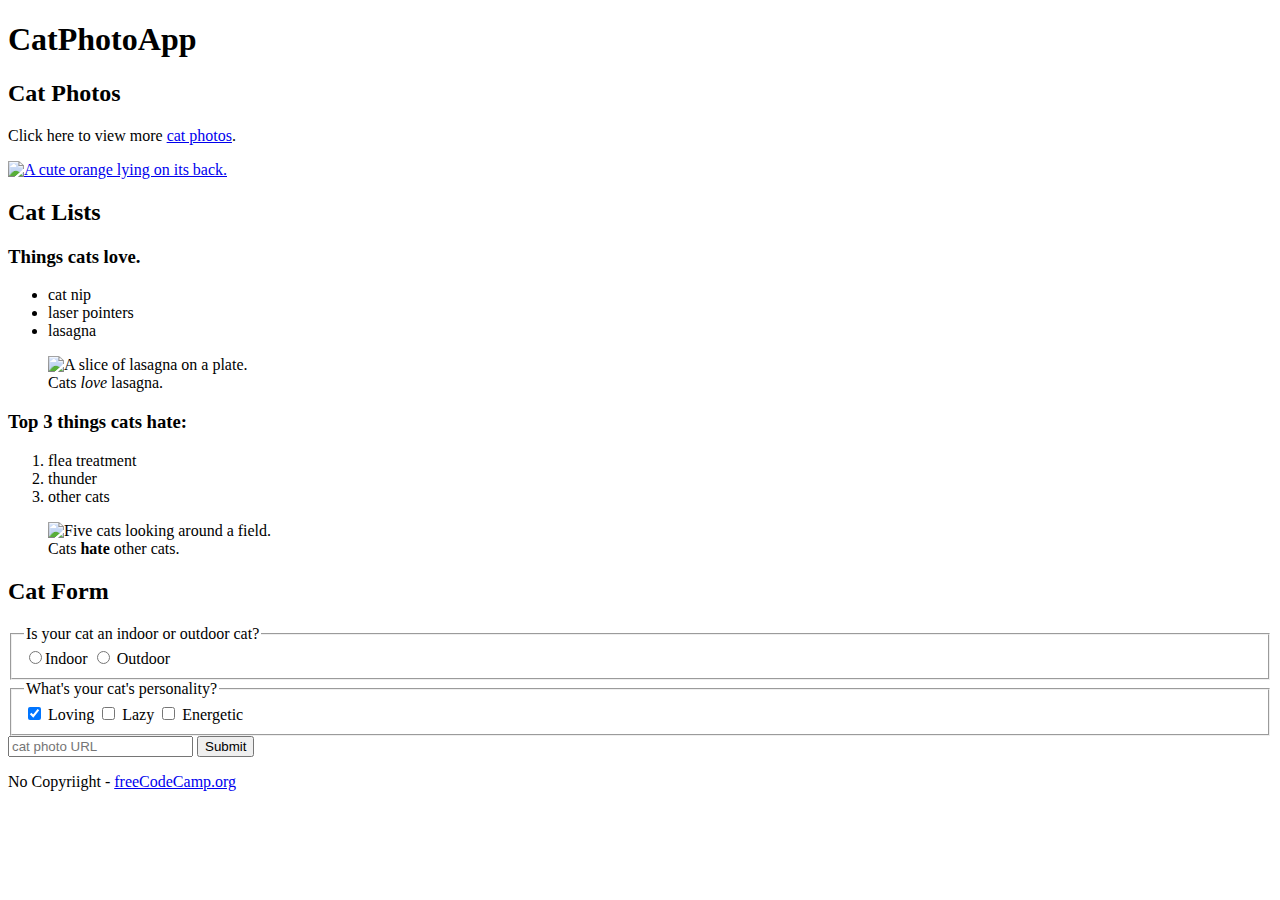
==== index.html @ e96f4b10 "Added code to html file" ====
<!DOCTYPE html>
 <html lang="en">
 <head>
    <meta charset="UTF-8" />
    <meta name="viewport" content="width=device-width, initial-scale=1">
    <meta attribute="value">
 <title>CatPhotoApp</title>
 </head>
 <body>
 <h1>CatPhotoApp</h1>
 <main>
    <section>
        <h2>Cat Photos</h2>
        <!--TODO: Add link to a cat photos-->
        <p>Click here to view more <a href="https://freecatphotoapp.com" target="_blank">cat photos</a>.</p>
        <a href="https://freecatphotoapp.com"><img src="https://cdn.freecodecamp.org/curriculum/cat-photo-app/relaxing-cat.jpg" 
        alt="A cute orange lying on its back."></a>
    </section>
    <section>
        <h2>Cat Lists</h2>
        <h3>Things cats love.</h3>
        <ul>
            <li>cat nip</li>
            <li>laser pointers</li>
            <li>lasagna</li>
        </ul>
        <figure>
            <img src="https://cdn.freecodecamp.org/curriculum/cat-photo-app/lasagna.jpg" alt="A slice of lasagna on a plate.">
            <figcaption>Cats <em>love</em> lasagna.</figcaption> 
        </figure> 
        <h3>Top 3 things cats hate:</h3> 
        <ol> 
            <li>flea treatment</li> 
            <li>thunder</li> 
            <li>other cats</li> 
        </ol> 
        <figure> 
            <img src="https://cdn.freecodecamp.org/curriculum/cat-photo-app/cats.jpg" alt="Five cats looking around a field."> 
            <figcaption>Cats <strong>hate</strong> other cats.</figcaption> 
        </figure> 
    </section> 
    <section>
        <h2>Cat Form</h2> 
        <form action="https://freecatphotoapp.com/submit-cat- photo"> 
        <fieldset> 
            <legend>Is your cat an indoor or outdoor cat?</legend> 
            <label><input id="indoor" type="radio" name="indoor-outdoor" value="indoor">Indoor</label> 
            <label><input id="outdoor" type="radio" name="indoor-outdoor" value="outdoor"> Outdoor</label> 
        </fieldset> 
        
        <fieldset>
            <legend>What's your cat's personality?</legend> 
            <input id="loving" type="checkbox" name="personality" value="loving" checked> 
            <label for="loving">Loving</label> <input id="lazy" type="checkbox" name="personality" value="lazy"> 
            <label for="lazy">Lazy</label> <input id="energetic" type="checkbox" name="personality" value="energetic"> 
            <label for="energetic"> Energetic</label> 
        </fieldset> 
        <input type="text" name="cat photo url" placeholder="cat photo URL" required> <button type="submit">Submit</button> </form> </section>
        </figure>
    </section>
 </main>
 <footer><p>No Copyriight - <a href="https://freecodecamp.org">freeCodeCamp.org</a></p></footer>
 </body>
 </html>
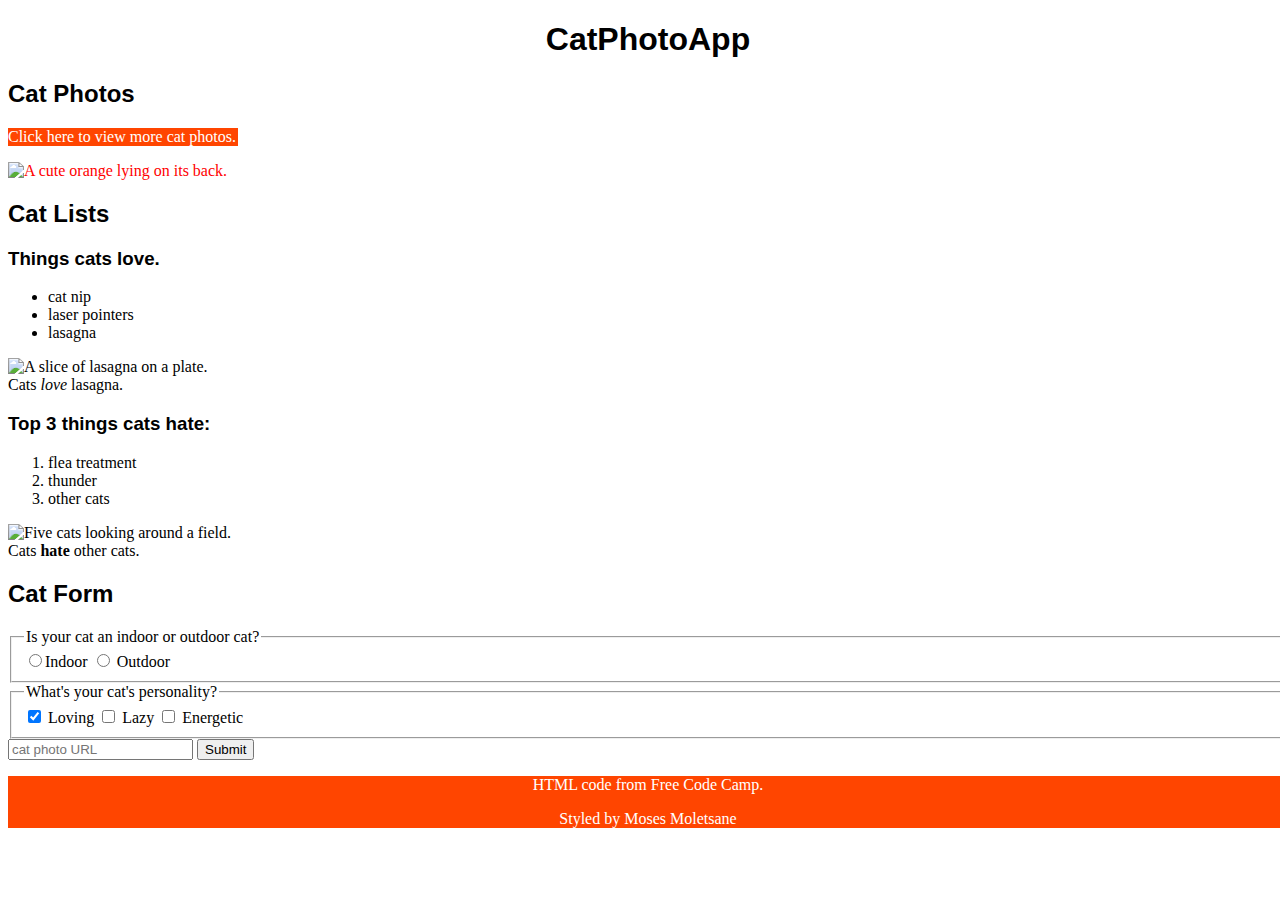
==== commit c1735f3b: "added styling" ====
--- a/index.html
+++ b/index.html
@@ -5,14 +5,15 @@
     <meta name="viewport" content="width=device-width, initial-scale=1">
     <meta attribute="value">
  <title>CatPhotoApp</title>
+ <link href="styles.css" rel="stylesheet"/>
  </head>
- <body>
- <h1>CatPhotoApp</h1>
+ <body style="background-color: var(--primary-color); var(--secondary-color)">
+ <h1 class="mh">CatPhotoApp</h1>
  <main>
     <section>
         <h2>Cat Photos</h2>
         <!--TODO: Add link to a cat photos-->
-        <p>Click here to view more <a href="https://freecatphotoapp.com" target="_blank">cat photos</a>.</p>
+        <p class="sen">Click here to view more <a href="https://freecatphotoapp.com" target="_blank" class="link">cat photos</a>.</p>
         <a href="https://freecatphotoapp.com"><img src="https://cdn.freecodecamp.org/curriculum/cat-photo-app/relaxing-cat.jpg" 
         alt="A cute orange lying on its back."></a>
     </section>
@@ -24,20 +25,19 @@
             <li>laser pointers</li>
             <li>lasagna</li>
         </ul>
-        <figure>
             <img src="https://cdn.freecodecamp.org/curriculum/cat-photo-app/lasagna.jpg" alt="A slice of lasagna on a plate.">
             <figcaption>Cats <em>love</em> lasagna.</figcaption> 
-        </figure> 
+        
         <h3>Top 3 things cats hate:</h3> 
         <ol> 
             <li>flea treatment</li> 
             <li>thunder</li> 
             <li>other cats</li> 
         </ol> 
-        <figure> 
+ 
             <img src="https://cdn.freecodecamp.org/curriculum/cat-photo-app/cats.jpg" alt="Five cats looking around a field."> 
             <figcaption>Cats <strong>hate</strong> other cats.</figcaption> 
-        </figure> 
+ 
     </section> 
     <section>
         <h2>Cat Form</h2> 
@@ -59,6 +59,9 @@
         </figure>
     </section>
  </main>
- <footer><p>No Copyriight - <a href="https://freecodecamp.org">freeCodeCamp.org</a></p></footer>
+ <div class="p">
+ <footer><p>HTML code from <a href="https://freecodecamp.org" class="link">Free Code Camp</a>.</p>
+    <p>Styled by Moses Moletsane</p></footer>
+ </div>
  </body>
  </html>--- a/styles.css
+++ b/styles.css
@@ -0,0 +1,73 @@
+@media screen and (max-width: 600px) {
+    body {
+      background-color: whitesmoke;
+    }
+  }
+
+  :root {
+    --primary-color: #ffffff;
+   }
+
+.mh{
+    font-family: Helvetica, sans-serif;
+    text-align: center;
+    
+}
+
+h2 {
+    font-family: Verdana, Geneva, Tahoma, sans-serif;
+}
+
+h3 {
+    font-family: 'Segoe UI', Tahoma, Geneva, Verdana, sans-serif;
+}
+
+ul {
+    font-family: Cambria, Cochin, Georgia, Times, 'Times New Roman', serif;
+}
+
+ol {
+    font-family: Cambria, Cochin, Georgia, Times, 'Times New Roman', serif;
+}
+
+legend, label, .p {
+    font-family: Cambria, Cochin, Georgia, Times, 'Times New Roman', serif;
+}
+
+body {
+    width: 100%;
+  background-color: #fff;
+}
+
+.link{
+    color: white;
+    opacity: unset;
+}
+
+a {
+    color: rgb(255, 0, 0);
+    text-decoration: none;
+}
+.link:hover {
+    color: purple;
+}
+
+img {
+    width: 50%;
+    height: auto;
+}
+
+.sen {
+    background-color: orangered;
+    color: white;
+    width: 230px;
+}
+
+.p {
+    width: 100%;
+    background-color: orangered;
+    text-align: center;
+    color: white;
+    text-decoration: solid;
+}
+
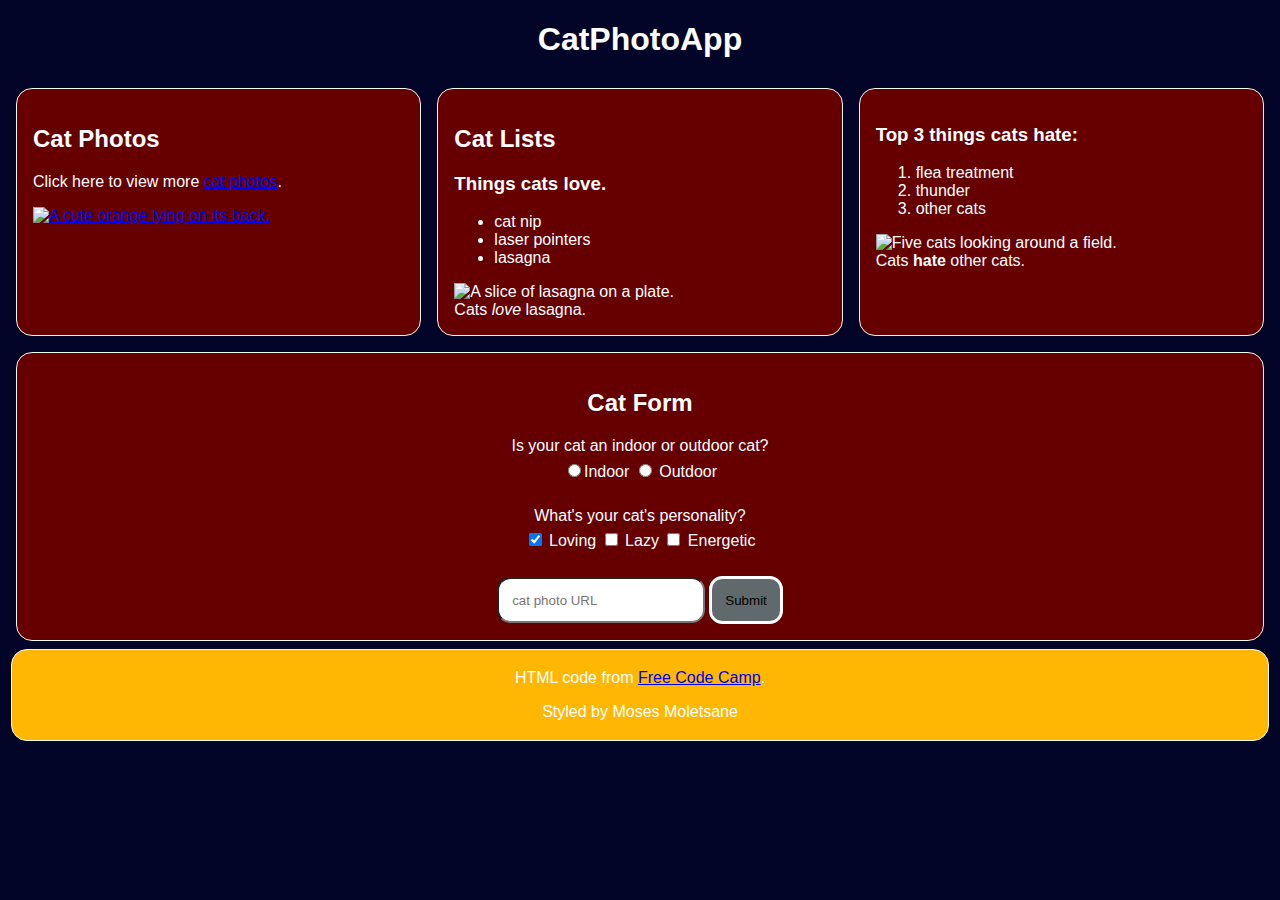
==== commit d50d49d3: "Flexbox styling" ====
--- a/index.html
+++ b/index.html
@@ -7,17 +7,20 @@
  <title>CatPhotoApp</title>
  <link href="styles.css" rel="stylesheet"/>
  </head>
- <body style="background-color: var(--primary-color); var(--secondary-color)">
+ <body>
  <h1 class="mh">CatPhotoApp</h1>
  <main>
-    <section>
+
+    <section class="cats">
+    <section class="cat">
         <h2>Cat Photos</h2>
         <!--TODO: Add link to a cat photos-->
         <p class="sen">Click here to view more <a href="https://freecatphotoapp.com" target="_blank" class="link">cat photos</a>.</p>
         <a href="https://freecatphotoapp.com"><img src="https://cdn.freecodecamp.org/curriculum/cat-photo-app/relaxing-cat.jpg" 
         alt="A cute orange lying on its back."></a>
     </section>
-    <section>
+
+    <section class="cat">
         <h2>Cat Lists</h2>
         <h3>Things cats love.</h3>
         <ul>
@@ -27,7 +30,8 @@
         </ul>
             <img src="https://cdn.freecodecamp.org/curriculum/cat-photo-app/lasagna.jpg" alt="A slice of lasagna on a plate.">
             <figcaption>Cats <em>love</em> lasagna.</figcaption> 
-        
+        </section>
+        <section class="cat">
         <h3>Top 3 things cats hate:</h3> 
         <ol> 
             <li>flea treatment</li> 
@@ -37,9 +41,10 @@
  
             <img src="https://cdn.freecodecamp.org/curriculum/cat-photo-app/cats.jpg" alt="Five cats looking around a field."> 
             <figcaption>Cats <strong>hate</strong> other cats.</figcaption> 
- 
-    </section> 
-    <section>
+     </section> 
+    </section>
+
+    <section class="cat lastb">
         <h2>Cat Form</h2> 
         <form action="https://freecatphotoapp.com/submit-cat- photo"> 
         <fieldset> 
--- a/styles.css
+++ b/styles.css
@@ -1,73 +1,80 @@
-@media screen and (max-width: 600px) {
-    body {
-      background-color: whitesmoke;
-    }
-  }
-
-  :root {
-    --primary-color: #ffffff;
-   }
+body {
+color: white;
+background-color: #432371;
+font-family: 'Gill Sans', 'Gill Sans MT', Calibri, 'Trebuchet MS', sans-serif;
+}
 
 .mh{
     font-family: Helvetica, sans-serif;
     text-align: center;
-    
 }
 
-h2 {
-    font-family: Verdana, Geneva, Tahoma, sans-serif;
-}
-
-h3 {
-    font-family: 'Segoe UI', Tahoma, Geneva, Verdana, sans-serif;
-}
-
-ul {
-    font-family: Cambria, Cochin, Georgia, Times, 'Times New Roman', serif;
-}
-
-ol {
-    font-family: Cambria, Cochin, Georgia, Times, 'Times New Roman', serif;
-}
-
-legend, label, .p {
-    font-family: Cambria, Cochin, Georgia, Times, 'Times New Roman', serif;
-}
-
-body {
-    width: 100%;
-  background-color: #fff;
-}
-
-.link{
-    color: white;
-    opacity: unset;
-}
-
-a {
-    color: rgb(255, 0, 0);
-    text-decoration: none;
-}
 .link:hover {
-    color: purple;
+    color: #f3f520;
 }
 
 img {
     width: 50%;
-    height: auto;
 }
 
-.sen {
+
+.p {
     background-color: orangered;
-    color: white;
-    width: 230px;
+    text-align: center;
+    border-radius: 0.5em;
+    margin: 0.2em;
+    padding: 0.2em;
+    border-radius: 1em;
+    border: 1px solid #f1faee;
+    flex: 1;
+    text-decoration: dotted;
 }
 
-.p {
-    width: 100%;
-    background-color: orangered;
-    text-align: center;
-    color: white;
-    text-decoration: solid;
+.cat {
+    background-color: #660000;
+    margin: 0.5em;
+    padding: 1em;
+    border-radius: 1em;
+    border: 1px solid #f1faee;
+    flex: 1;
 }
 
+fieldset {
+    margin: 1em;
+    border: 0;
+}
+
+button {
+    padding: 1em;
+    border: 3px solid #ffffff;
+    border-radius: 1em;
+    background-color: #60696b;
+}
+
+input {
+    padding: 1em;
+    border-radius: 1em;
+    border:
+}
+
+.img3 {
+    width: 300px;
+}
+
+.lastb {
+    text-align: center;
+}
+
+@media(min-width: 800px) {
+    body {
+        background-color: #030528;
+    }
+
+    .p {
+        background-color: #ffb703;
+    }
+
+    .cats {
+        display: flex;
+    }
+}
